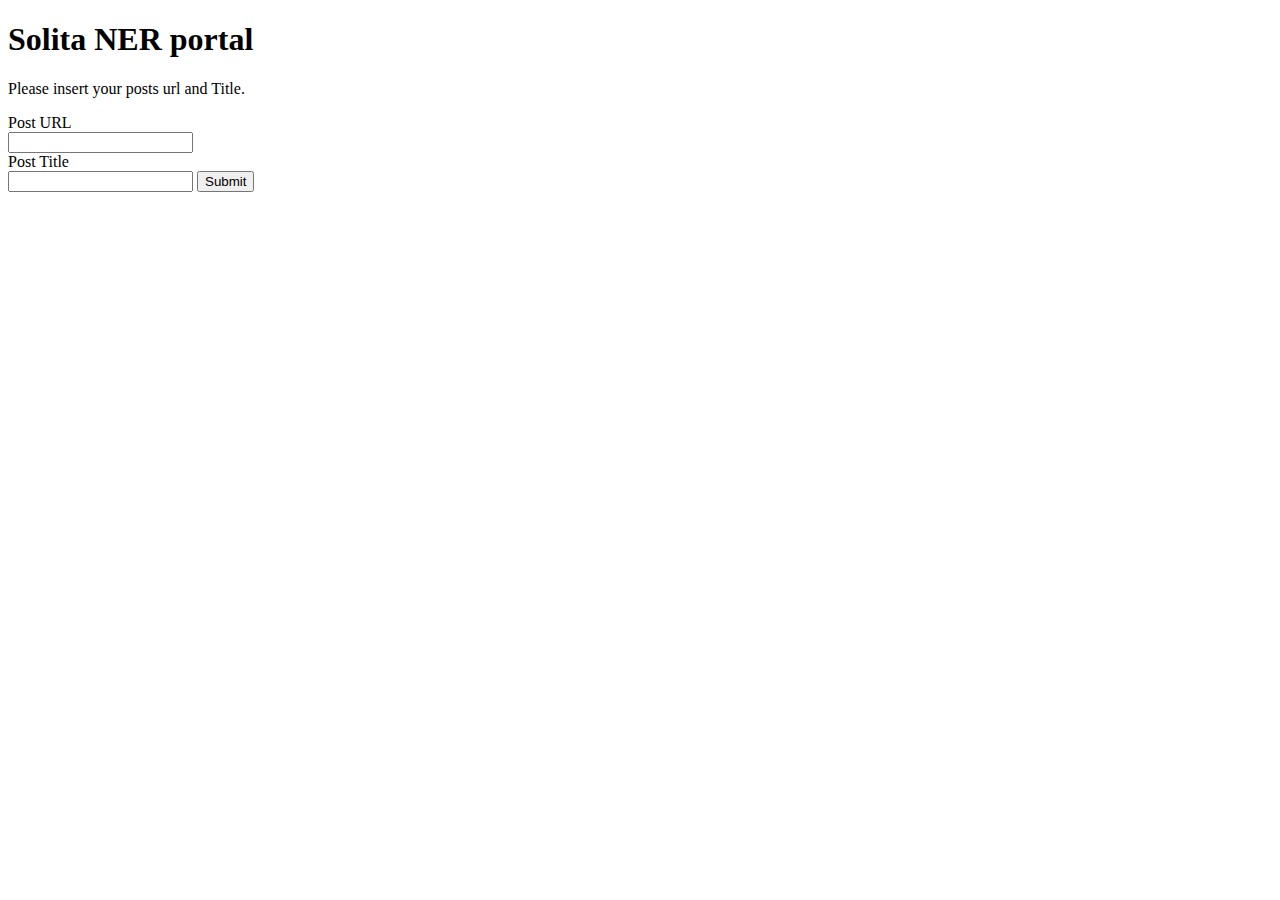
==== index.html @ dee5b95f "response parser" ====
<!DOCTYPE html>
<html>
<body>

<h1 id="bjorn">Solita NER portal</h1>

<p>Please insert your posts url and Title.</p>

<div id="responseDiv"></div>

<form>
    <label for="url">Post URL</label><br>
    <input type="text" id="url" name="url"><br>
    <label for="text">Post Title</label><br>
    <input type="text" id="text" name="text">
    <input type="button" onclick="submitRequest()" value="Submit">
  </form> 

  <script src="backend.js"></script> 
</body>
</html>
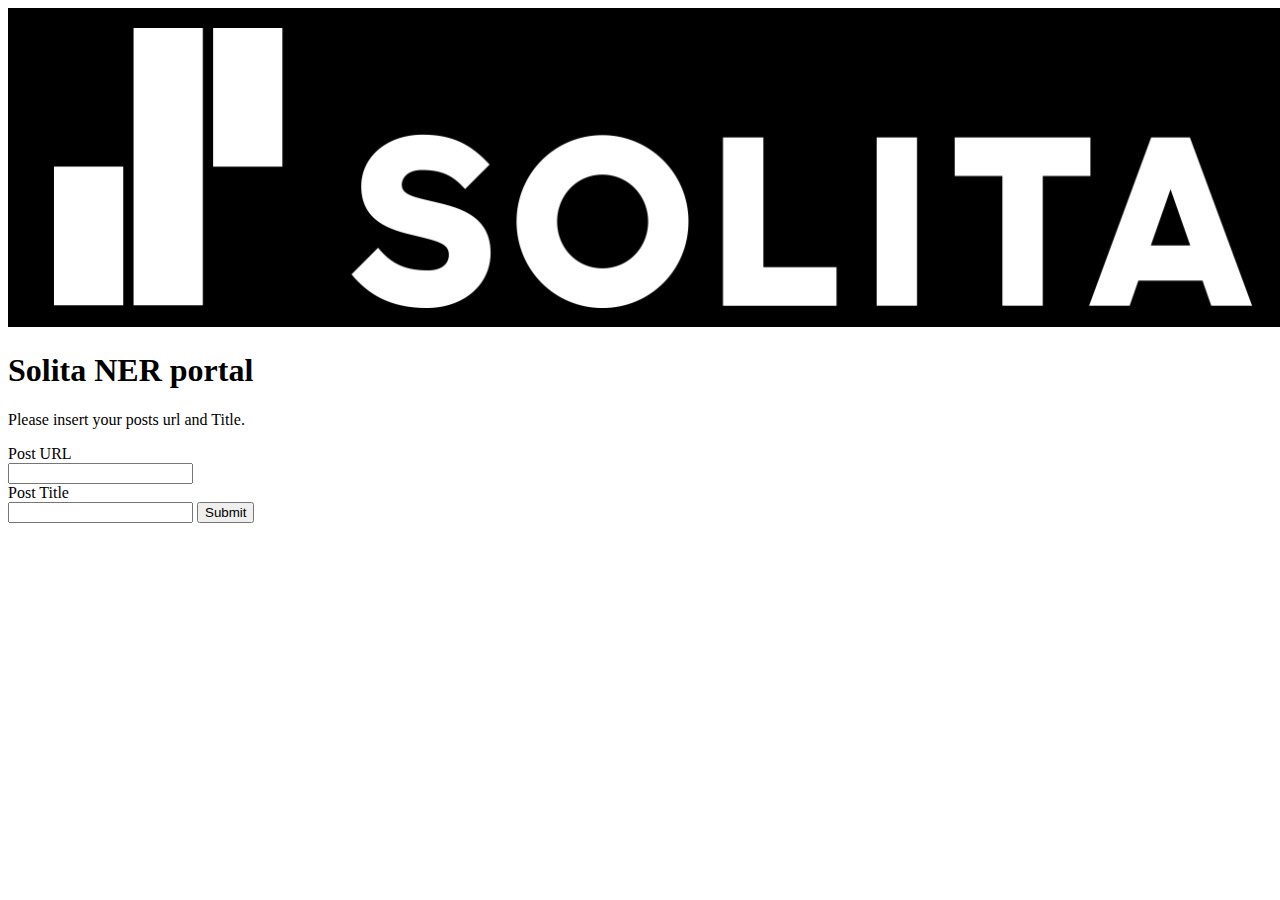
==== commit 2bee2daf: "response parser" ====
--- a/index.html
+++ b/index.html
@@ -1,12 +1,18 @@
 <!DOCTYPE html>
 <html>
 <body>
+    <img src="/images/solita-logo-black.jpg">
+</body>
 
 <h1 id="bjorn">Solita NER portal</h1>
 
 <p>Please insert your posts url and Title.</p>
 
-<div id="responseDiv"></div>
+<div id="divResponse">
+    <ul id="responseList">
+
+    </ul>
+</div>
 
 <form>
     <label for="url">Post URL</label><br>
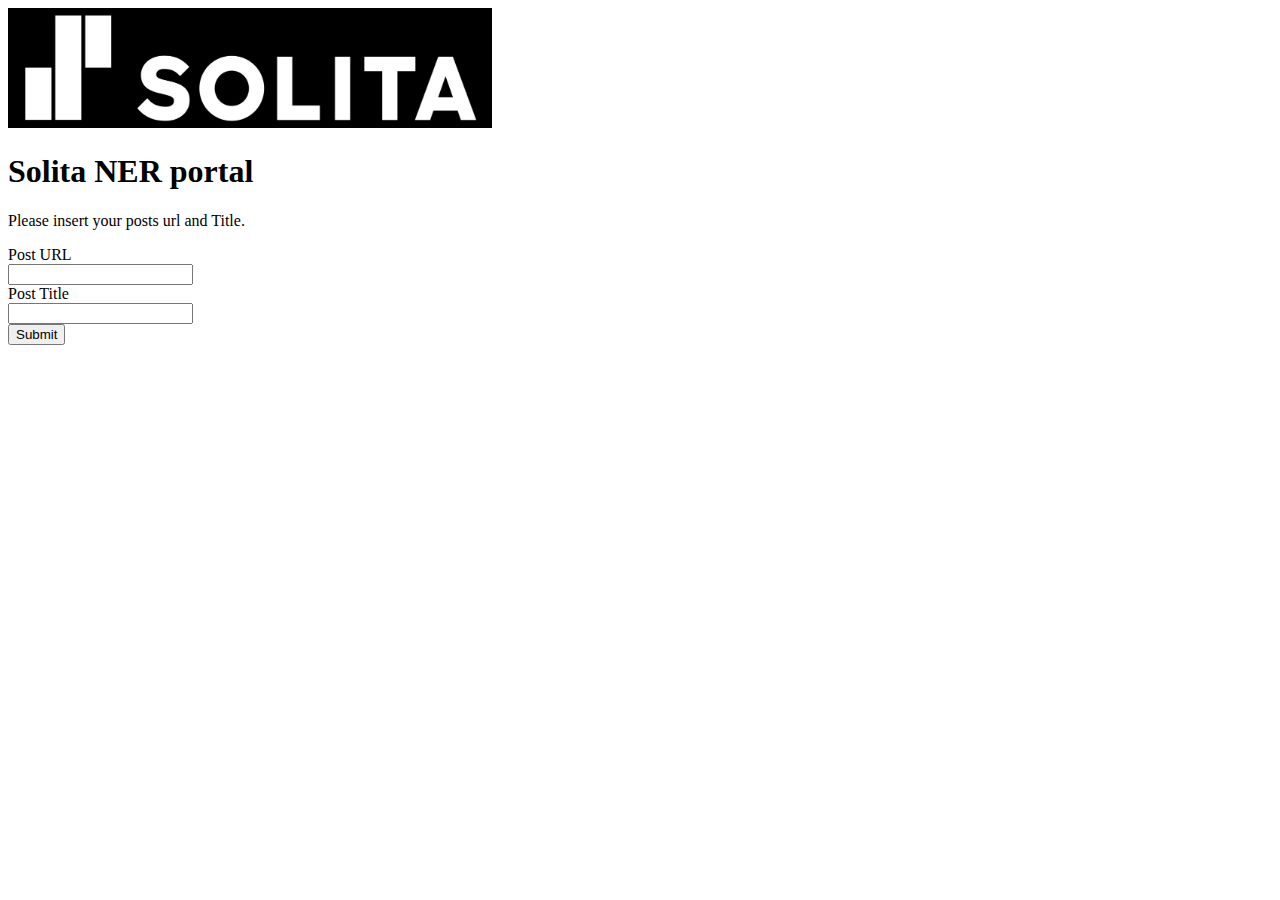
==== commit 9bdcfc49: "response parser" ====
--- a/index.html
+++ b/index.html
@@ -1,7 +1,7 @@
 <!DOCTYPE html>
 <html>
 <body>
-    <img src="/images/solita-logo-black.jpg">
+    <img src="/images/solita-logo-black.jpg" height="120px">
 </body>
 
 <h1 id="bjorn">Solita NER portal</h1>
@@ -18,7 +18,7 @@
     <label for="url">Post URL</label><br>
     <input type="text" id="url" name="url"><br>
     <label for="text">Post Title</label><br>
-    <input type="text" id="text" name="text">
+    <input type="text" id="text" name="text"> </br>
     <input type="button" onclick="submitRequest()" value="Submit">
   </form> 
 
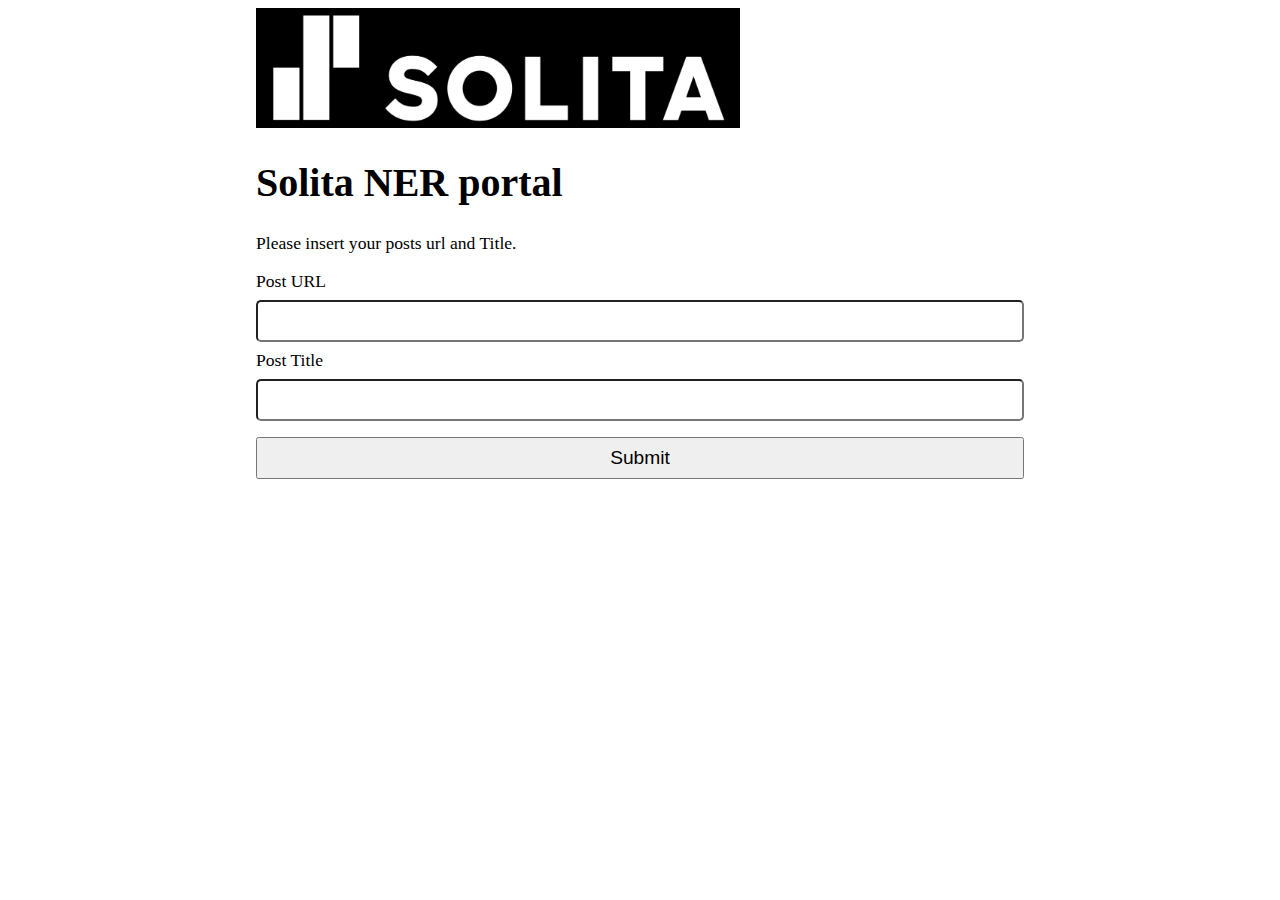
==== commit 57bdf0ca: "ds" ====
--- a/index.html
+++ b/index.html
@@ -1,9 +1,13 @@
 <!DOCTYPE html>
 <html>
+<head>
+    <link rel="stylesheet" href="solita.css">
+</head>
 <body>
-    <img src="/images/solita-logo-black.jpg" height="120px">
-</body>
-
+<header>
+    <img src="/images/solita-logo-black.jpg" height="120px"/>
+</header>
+    
 <h1 id="bjorn">Solita NER portal</h1>
 
 <p>Please insert your posts url and Title.</p>
--- a/solita.css
+++ b/solita.css
@@ -0,0 +1,37 @@
+h1 {
+    font-size: 2.5em;
+}
+body {
+    margin-left: 20%;
+    width: 60%;
+}
+user agent stylesheet
+body {
+    display: block;
+    margin: 8px;
+}
+
+input[type=text] {
+    width: 100%;
+    padding: 8px 20px;
+    margin: 8px 0;
+    box-sizing: border-box;
+    border-radius: 5px;
+    font-size: 1.2em;
+}
+
+input[type=button] {
+    width: 100%;
+    padding: 8px 20px;
+    margin: 8px 0;
+    font-size: 1.2em;
+    box-sizing: border-box;
+}
+
+p{
+    font-size: 1.1em;
+}
+
+label{
+    font-size: 1.1em;
+}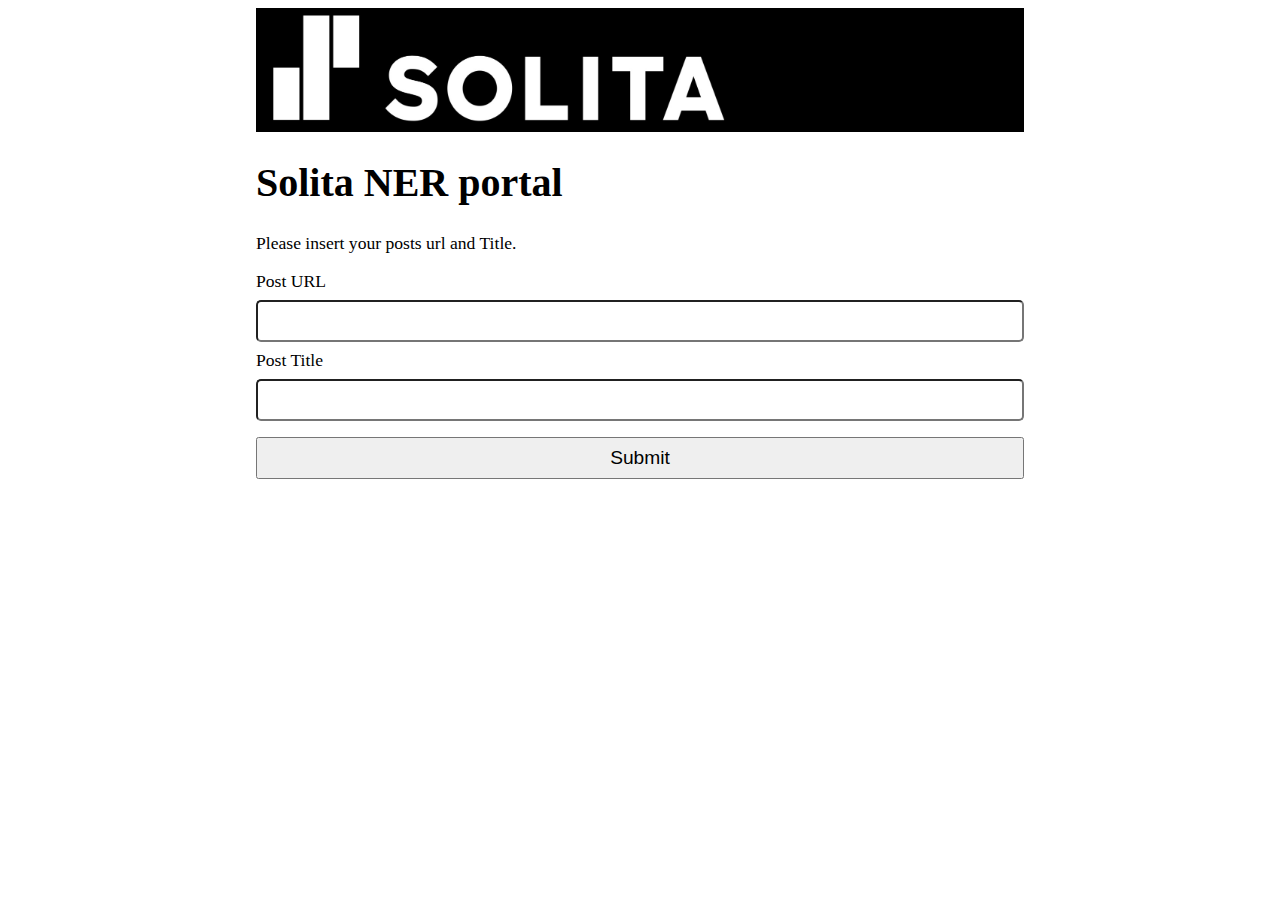
==== commit c69458b7: "ds" ====
--- a/index.html
+++ b/index.html
@@ -3,11 +3,10 @@
 <head>
     <link rel="stylesheet" href="solita.css">
 </head>
+<div id="header">
+    <img src="/images/solita-logo-black.jpg" height="120px"/>
+</div>
 <body>
-<header>
-    <img src="/images/solita-logo-black.jpg" height="120px"/>
-</header>
-    
 <h1 id="bjorn">Solita NER portal</h1>
 
 <p>Please insert your posts url and Title.</p>
--- a/solita.css
+++ b/solita.css
@@ -34,4 +34,9 @@
 
 label{
     font-size: 1.1em;
+}
+
+#header{
+    background: black;
+    width: 100%;
 }